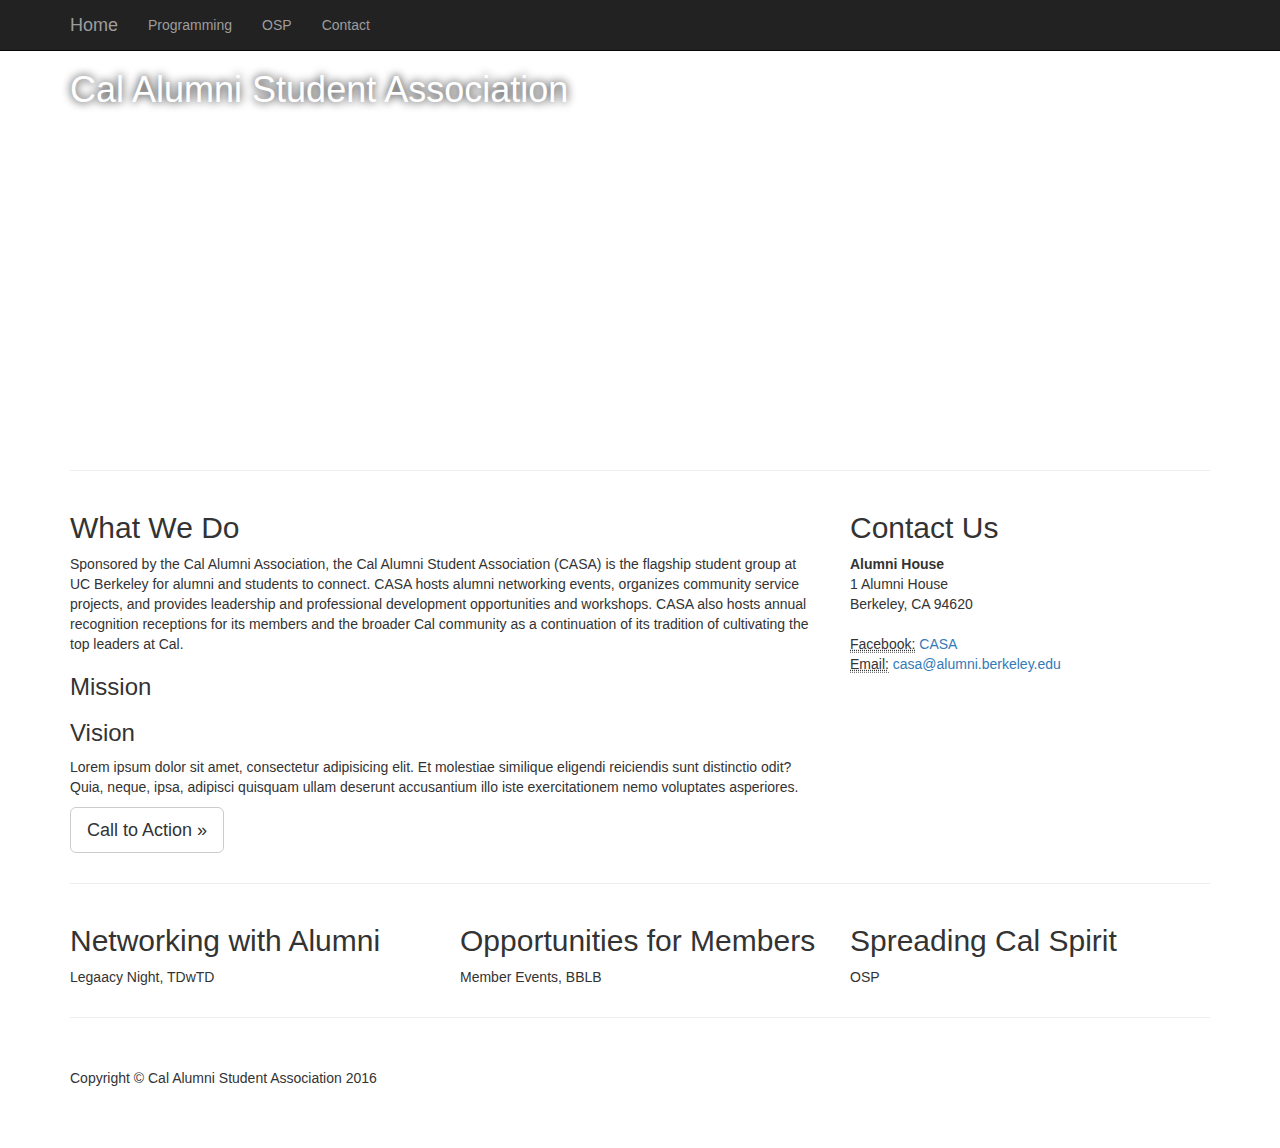
==== a-events.html @ 65b5cf4b "Separate alumni and member events pages" ====
<!DOCTYPE html>
<html lang="en">

<head>

    <meta charset="utf-8">
    <meta http-equiv="X-UA-Compatible" content="IE=edge">
    <meta name="viewport" content="width=device-width, initial-scale=1">
    <meta name="description" content="">
    <meta name="author" content="">

    <title>Business Frontpage - Start Bootstrap Template</title>

    <!-- Bootstrap Core CSS -->
    <link href="css/bootstrap.min.css" rel="stylesheet">

    <!-- Custom CSS -->
    <link href="css/business-frontpage.css" rel="stylesheet">

    <!-- HTML5 Shim and Respond.js IE8 support of HTML5 elements and media queries -->
    <!-- WARNING: Respond.js doesn't work if you view the page via file:// -->
    <!--[if lt IE 9]>
        <script src="https://oss.maxcdn.com/libs/html5shiv/3.7.0/html5shiv.js"></script>
        <script src="https://oss.maxcdn.com/libs/respond.js/1.4.2/respond.min.js"></script>
    <![endif]-->

</head>

<body>

    <!-- Navigation -->
    <nav class="navbar navbar-inverse navbar-fixed-top" role="navigation">
        <div class="container">
            <!-- Brand and toggle get grouped for better mobile display -->
            <div class="navbar-header">
                <button type="button" class="navbar-toggle" data-toggle="collapse" data-target="#bs-example-navbar-collapse-1">
                    <span class="sr-only">Toggle navigation</span>
                    <span class="icon-bar"></span>
                    <span class="icon-bar"></span>
                    <span class="icon-bar"></span>
                </button>
                <a class="navbar-brand" href="index.html">Home</a>
            </div>
            <!-- Collect the nav links, forms, and other content for toggling -->
            <div class="collapse navbar-collapse" id="bs-example-navbar-collapse-1">
                <ul class="nav navbar-nav">
                    <li>
                        <a href="programming.html">Programming</a>
                    </li>
                    <li>
                        <a href="osp.html">OSP</a>
                    </li>
                    <li>
                        <a href="#">Contact</a>
                    </li>
                </ul>
            </div>
            <!-- /.navbar-collapse -->
        </div>
        <!-- /.container -->
    </nav>

    <!-- Image Background Page Header -->
    <!-- Note: The background image is set within the business-casual.css file. -->
    <header class="business-header">
        <div class="container">
            <div class="row">
                <div class="col-lg-12">
                    <h1 class="tagline">Cal Alumni Student Association</h1>
                </div>
            </div>
        </div>
    </header>

    <!-- Page Content -->
    <div class="container">

        <hr>

        <div class="row">
            <div class="col-sm-8">
                <h2>What We Do</h2>
                <p>Sponsored by the Cal Alumni Association, the Cal Alumni Student Association (CASA) is the flagship student group at UC Berkeley for alumni and students to connect. CASA hosts alumni networking events, organizes community service projects, and provides leadership and professional development opportunities and workshops. CASA also hosts annual recognition receptions for its members and the broader Cal community as a continuation of its tradition of cultivating the top leaders at Cal.</p>
                <h3>Mission</h3>
                <h3>Vision</h3>
                <p>Lorem ipsum dolor sit amet, consectetur adipisicing elit. Et molestiae similique eligendi reiciendis sunt distinctio odit? Quia, neque, ipsa, adipisci quisquam ullam deserunt accusantium illo iste exercitationem nemo voluptates asperiores.</p>
                <p>
                    <a class="btn btn-default btn-lg" href="#">Call to Action &raquo;</a>
                </p>
            </div>
            <div class="col-sm-4">
                <h2>Contact Us</h2>
                <address>
                    <strong>Alumni House</strong>
                    <br>1 Alumni House
                    <br>Berkeley, CA 94620
                    <br>
                </address>
                <address>
                    <abbr title="Facebook">Facebook:</abbr> <a href="https://www.facebook.com/Cal.Alumni.Student.Association/?fref=ts">CASA</a>
                    <br>
                    <abbr title="Email">Email:</abbr> <a href="mailto:casa@alumni.berkeley.edu">casa@alumni.berkeley.edu</a>
                </address>
            </div>
        </div>
        <!-- /.row -->

        <hr>

        <div class="row">
            <div class="col-sm-4">
                <img class="img-circle img-responsive img-center" src="http://placehold.it/300x300" alt="">
                <h2>Networking with Alumni</h2>
                <p>Legaacy Night, TDwTD</p>
            </div>
            <div class="col-sm-4">
                <img class="img-circle img-responsive img-center" src="http://placehold.it/300x300" alt="">
                <h2>Opportunities for Members</h2>
                <p>Member Events, BBLB</p>
            </div>
            <div class="col-sm-4">
                <img class="img-circle img-responsive img-center" src="http://placehold.it/300x300" alt="">
                <h2>Spreading Cal Spirit</h2>
                <p>OSP</p>
            </div>
        </div>
        <!-- /.row -->

        <hr>

        <!-- Footer -->
        <footer>
            <div class="row">
                <div class="col-lg-12">
                    <p>Copyright &copy; Cal Alumni Student Association 2016</p>
            </div>
            <!-- /.row -->
        </footer>

    </div>
    <!-- /.container -->

    <!-- jQuery -->
    <script src="js/jquery.js"></script>

    <!-- Bootstrap Core JavaScript -->
    <script src="js/bootstrap.min.js"></script>

</body>

</html>
---- css/business-frontpage.css ----
/*!
 * Start Bootstrap - Business Frontpage HTML Template (http://startbootstrap.com)
 * Code licensed under the Apache License v2.0.
 * For details, see http://www.apache.org/licenses/LICENSE-2.0.
 */

body {
    padding-top: 50px; /* Required padding for .navbar-fixed-top. Remove if using .navbar-static-top. Change if height of navigation changes. */
}

/* Header Image Background - Change the URL below to your image path (example: ../images/background.jpg) */

.business-header {
    height: 400px;
    background: url('http://placehold.it/1920x400') center center no-repeat scroll;
    -webkit-background-size: cover;
    -moz-background-size: cover;
    background-size: cover;
    -o-background-size: cover;
}

/* Customize the text color and shadow color and to optimize text legibility. */

.tagline {
    text-shadow: 0 0 10px #000;
    color: #fff;
}

.img-center {
    margin: 0 auto;
}

footer {
    margin: 50px 0;
}
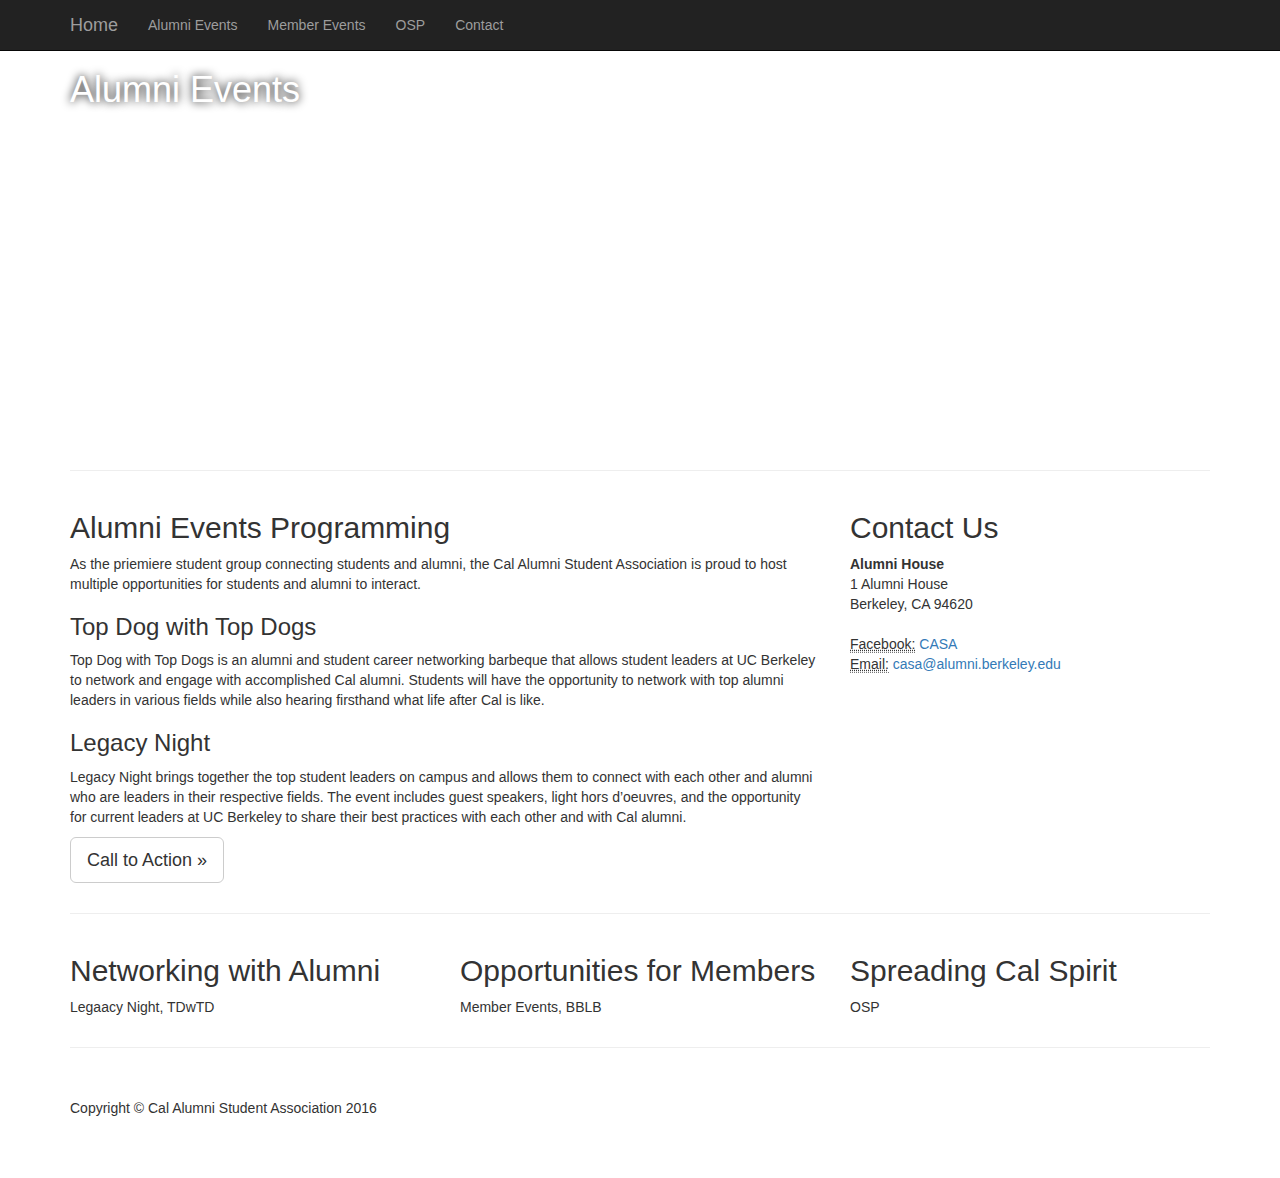
==== commit 3d5e7689: "updating text" ====
--- a/a-events.html
+++ b/a-events.html
@@ -45,7 +45,10 @@
             <div class="collapse navbar-collapse" id="bs-example-navbar-collapse-1">
                 <ul class="nav navbar-nav">
                     <li>
-                        <a href="programming.html">Programming</a>
+                        <a href="a-events.html">Alumni Events</a>
+                    </li>
+                    <li>
+                        <a href="m-events.html">Member Events</a>
                     </li>
                     <li>
                         <a href="osp.html">OSP</a>
@@ -66,7 +69,7 @@
         <div class="container">
             <div class="row">
                 <div class="col-lg-12">
-                    <h1 class="tagline">Cal Alumni Student Association</h1>
+                    <h1 class="tagline">Alumni Events</h1>
                 </div>
             </div>
         </div>
@@ -79,11 +82,12 @@
 
         <div class="row">
             <div class="col-sm-8">
-                <h2>What We Do</h2>
-                <p>Sponsored by the Cal Alumni Association, the Cal Alumni Student Association (CASA) is the flagship student group at UC Berkeley for alumni and students to connect. CASA hosts alumni networking events, organizes community service projects, and provides leadership and professional development opportunities and workshops. CASA also hosts annual recognition receptions for its members and the broader Cal community as a continuation of its tradition of cultivating the top leaders at Cal.</p>
-                <h3>Mission</h3>
-                <h3>Vision</h3>
-                <p>Lorem ipsum dolor sit amet, consectetur adipisicing elit. Et molestiae similique eligendi reiciendis sunt distinctio odit? Quia, neque, ipsa, adipisci quisquam ullam deserunt accusantium illo iste exercitationem nemo voluptates asperiores.</p>
+                <h2>Alumni Events Programming</h2>
+                <p>As the priemiere student group connecting students and alumni, the Cal Alumni Student Association is proud to host multiple opportunities for students and alumni to interact.</p>
+                <h3>Top Dog with Top Dogs</h3>
+                <p>Top Dog with Top Dogs is an alumni and student career networking barbeque that allows student leaders at UC Berkeley to network and engage with accomplished Cal alumni. Students will have the opportunity to network with top alumni leaders in various fields while also hearing firsthand what life after Cal is like.</p>
+                <h3>Legacy Night</h3>
+                <p>Legacy Night brings together the top student leaders on campus and allows them to connect with each other and alumni who are leaders in their respective fields. The event includes guest speakers, light hors d’oeuvres, and the opportunity for current leaders at UC Berkeley to share their best practices with each other and with Cal alumni.</p>
                 <p>
                     <a class="btn btn-default btn-lg" href="#">Call to Action &raquo;</a>
                 </p>
